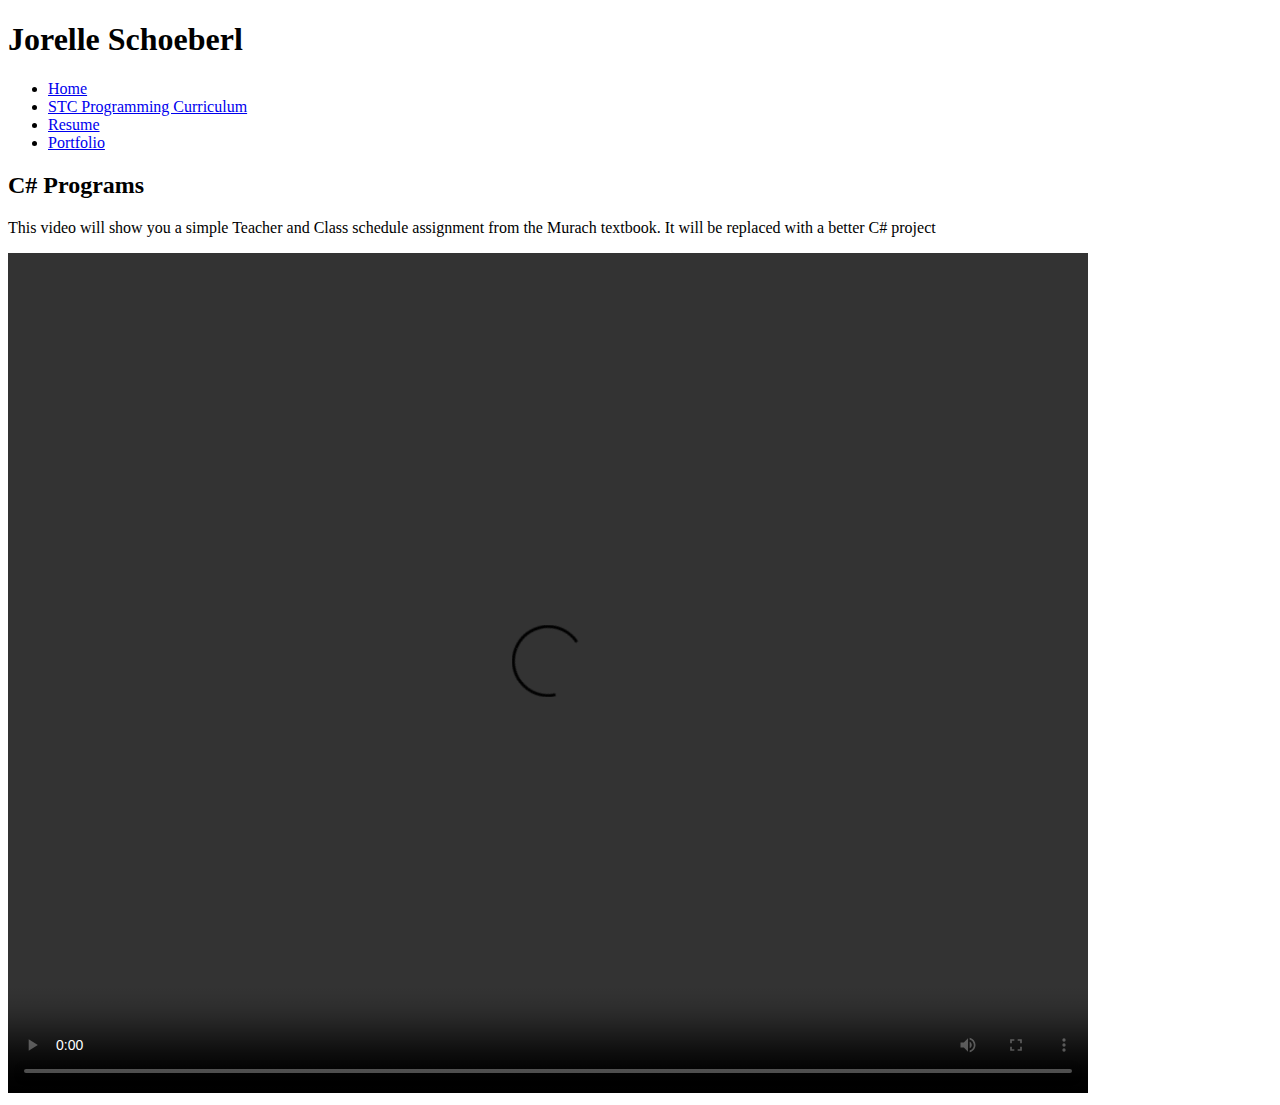
==== C_sharp.html @ 5ae0e9bd "rename file" ====
<!DOCTYPE html>
<html>
  <head>
    <title>Jorelle Schoeberl - Portfolio</title>
    <link rel="stylesheet" type="text/css" href="styles.css">
  </head>
  <body>
    <div class="header">
      <h1>Jorelle Schoeberl</h1>
      <nav>
        <ul>
          <li><a href="index.html">Home</a></li>
          <li><a href="https://catalog.southeasttech.edu/preview_program.php?catoid=17&poid=2004&hl=%22programming%22">STC Programming Curriculum </a></li>
          <li><a href="Jorelle  Schoeberl Resume.pdf">Resume</a></li>
          <li><a href="portfolio.html">Portfolio</a></li>          
        </ul>
      </nav>
    </div>
    <div class="content">
      <!-- I will not be using this background permanently  it will be changed to a more professional headshot style page once I have a decent pic to replace it-->
      <h2>C# Programs</h2>
      <p>This video will show you a simple Teacher and Class schedule assignment from the Murach textbook. It will be replaced with a better C# project  </p> 
         <video src="videos/Teacher_ClassSchedule.mp4" width="1080" height="840" controls>
            Your browser does not support the video tag.
        </video>      
    </div>
  </body>
</html>
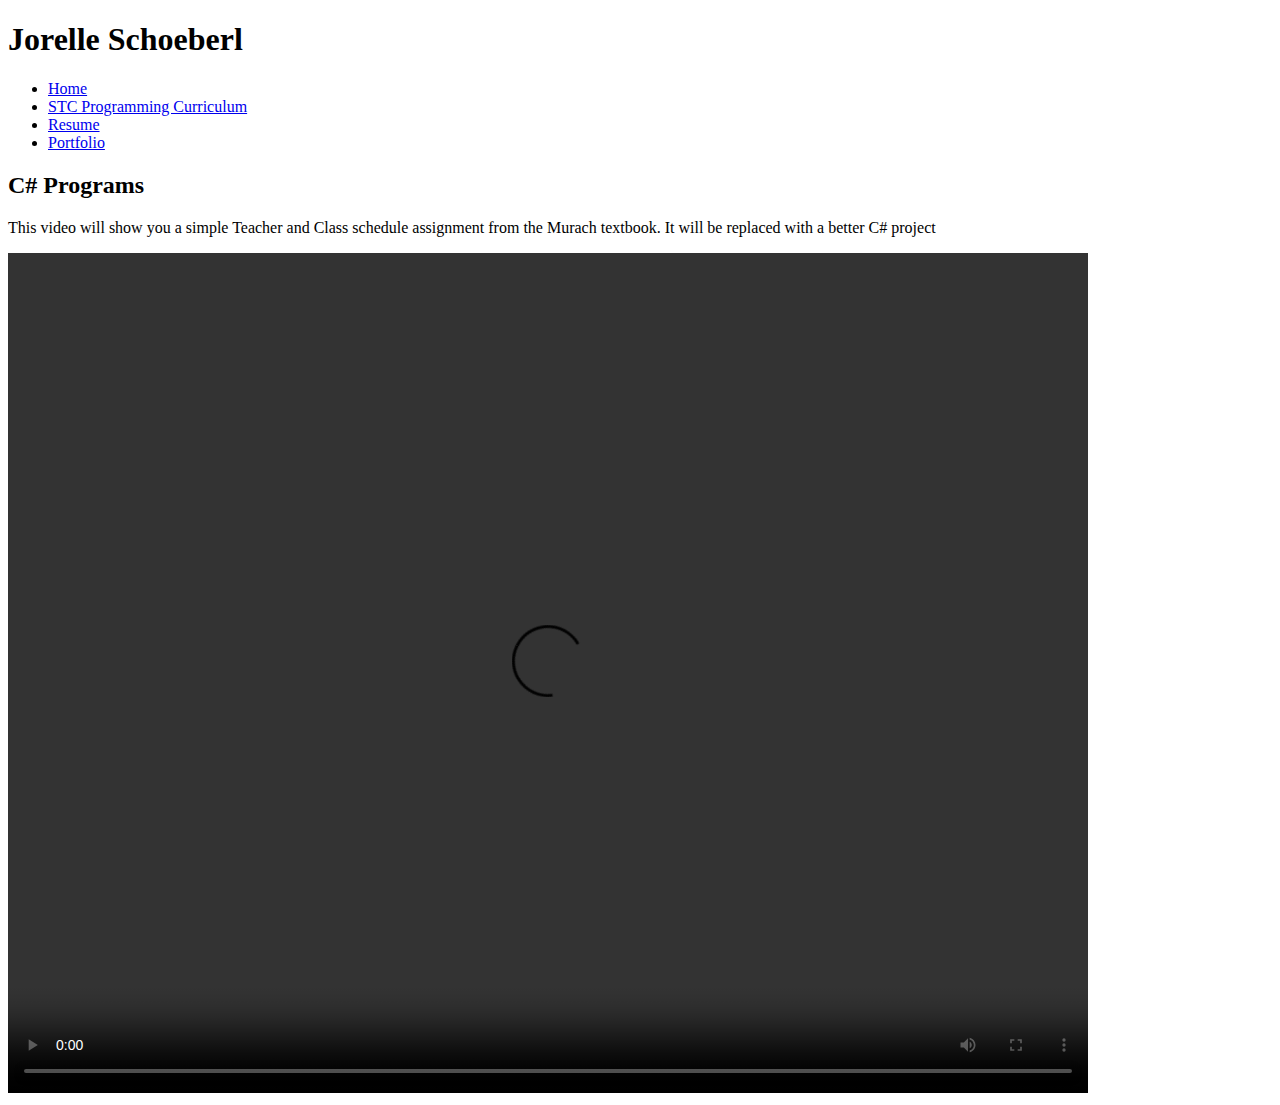
==== commit cfbb4ed4: "update links" ====
--- a/C_sharp.html
+++ b/C_sharp.html
@@ -10,8 +10,8 @@
       <nav>
         <ul>
           <li><a href="index.html">Home</a></li>
-          <li><a href="https://catalog.southeasttech.edu/preview_program.php?catoid=17&poid=2004&hl=%22programming%22">STC Programming Curriculum </a></li>
-          <li><a href="Jorelle  Schoeberl Resume.pdf">Resume</a></li>
+          <li><a href="https://catalog.southeasttech.edu/preview_program.php?catoid=17&poid=2004&hl=%22programming%22"target="_blank" rel="noopener noreferrer">STC Programming Curriculum </a></li>
+          <li><a href="Jorelle  Schoeberl Resume.pdf"target="_blank" rel="noopener noreferrer">Resume</a></li>
           <li><a href="portfolio.html">Portfolio</a></li>          
         </ul>
       </nav>
